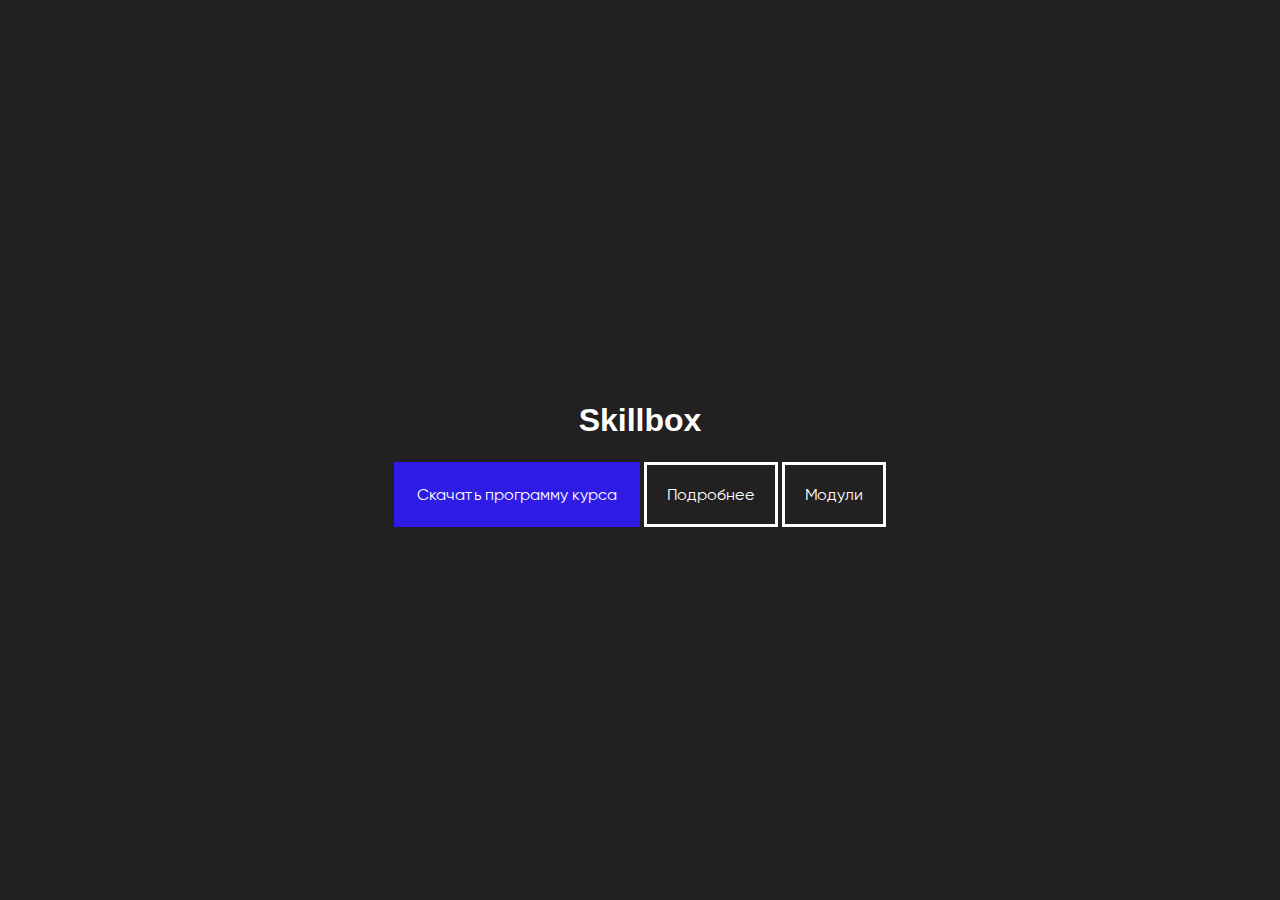
==== index.html @ 74f42e20 "initial commit" ====
<!DOCTYPE html>
<html lang="en">

<head>
  <meta charset="UTF-8">
  <meta name="viewport" content="width=device-width, initial-scale=1.0">
  <link rel="stylesheet" href="/css/style.css">
  <title>Document</title>
</head>

<body>
  <div class="main-content">
    <h1 class="main-header-index"><a href="https://skillbox.ru/" target="_blank">Skillbox</a></h1>
    <p>
      <a class="download-link" href="2.7_Skillbox_Layout.docx" download="">Скачать программу курса</a>
      <a class="about-link" href="program.html">Подробнее</a>
      <a class="modules-link" href="modules.html">Модули</a>
    </p>
  </div>
</body>

</html>
---- css/style.css ----
@font-face {
  font-family: 'Graphik LCG';
  src: url('../fonts/GraphikLCG-Medium.woff2') format('woff2'),
    url('../fonts/GraphikLCG-Medium.woff') format('woff');
  font-display: swap;
  font-weight: 500;
  font-style: normal;
}

@font-face {
  font-family: 'Gilroy';
  src: url('../fonts/Gilroy-Regular.woff2') format('woff2'),
    url('../fonts/Gilroy-Regular.woff') format('woff');
  font-display: swap;
  font-weight: normal;
  font-style: normal;
}

@font-face {
  font-family: 'Gilroy';
  src: url('../fonts/Gilroy-ExtraBold.woff2') format('woff2'),
    url('../fonts/Gilroy-ExtraBold.woff') format('woff');
  font-display: swap;
  font-weight: 800;
  font-style: normal;
}

@font-face {
  font-family: 'Gilroy';
  src: url('../fonts/Gilroy-Medium.woff2') format('woff2'),
    url('../fonts/Gilroy-Medium.woff') format('woff');
  font-display: swap;
  font-weight: 500;
  font-style: normal;
}

* {
  box-sizing: border-box;
}

body {
  margin: 0;
  font-family: 'Gilroy', sans-serif;
}

a {
  color: inherit;
  text-decoration: none;
}

.main-content {
  display: flex;
  flex-direction: column;
  justify-content: center;
  align-items: center;
  height: 100vh;
  background-color: #222020;
}

.main-header-index {
  color: white;
  font-family: ‘Graphik LCG’, sans-serif;
  margin-bottom: 30px;
}

.download-link {
  padding: 20px;
  color: white;
  background-color: #2f1ce4;
  border: 3px solid #2f1ce4;
}

.about-link {
  padding: 20px;
  color: white;
  background-color: transparent;
  border: 3px solid white;
}

.modules-link {
  padding: 20px;
  color: white;
  background-color: transparent;
  border: 3px solid white;
}

/* program */

.container {
  width: 1170px;
  margin: 0 auto;
  padding-top: 30px;
  padding-bottom: 30px;
}

.back-link {
  background-position: 0;
  background-size: 20px 20px;
  background-repeat: no-repeat;
  background-image: url(/image/return.png);
  padding-left: 30px;
}

.main-header-program {
  margin-top: 100px;
  padding-left: 100px;
  font-size: 48px;
  color: #222020;
}

.subtitle {
  padding-left: 180px;
  font-size: 36px;
  color: #2f1ce4;
  margin-top: 100px;
  margin-bottom: 25px;
}

.list {
  padding-left: 180px;
  font-size: 18px;
}

.text {
  padding-left: 180px;
  margin-bottom: 20px;
}

table, td, th {
  border: 1px solid black;
}

table {
  border-collapse: collapse;
}

th, td {
  padding: 5px;
}

.image {
  padding-left: 200px;
  text-align: center;
  display: inline-block;
  margin-top: 50px;
  margin-bottom: 50px;
}

/* modules */

.modules-page {
  background-image: url(/image/figure.jpg);
  background-repeat: no-repeat;
  background-position: bottom;
  padding-bottom: 640px;
}

.modules-container {
  width: 1180px;
  margin: 0 auto;
}

.modules-header {
  margin-top: 58px;
  margin-left: -80px;
}

.modules-header h1{
  margin: 0;
  padding-bottom: 61px;
}

.modules-container h1{
  margin: 0;
  margin-top: 107px;
  font-size: 48px;
}

.modules-list {
  padding: 0;
  margin: 0;
  margin-top: 84px;
  list-style: none;
}

.modules-card-subtitle {
  font-size: 36px;
  color: #2f1ce4;
  padding-top: 100px;
  padding-left: 50px;
}

.list-program {
  margin: 0;
  padding: 0;
  margin-left: 50px;
  padding-top: 30px;
  list-style: none;
}

.list-program li:not(:last-child) {
  margin-bottom: 25px;
}

.modules-list-item {
  display: inline-block;
  width: 480px;
  height: 500px;
  margin-right: 60px;
  margin-bottom: 60px;
  vertical-align: middle;
  position: relative;
box-shadow: 0 0 10px #dedede;
}

.introduction-card {
  background-image: url(/image/photo-1530435460869-d13625c69bbf.jpg);
  background-repeat: no-repeat;
}

.basic-html-card {
  background-image: url(/image/photo-1516101922849-2bf0be616449.jpg);
  background-repeat: no-repeat;
}

.basic-css-card {
  background-image: url(/image/photo-1507721999472-8ed4421c4af2.jpg);
  background-repeat: no-repeat;
}

.layout-work {
  background-image: url(/image/photo-1539278670307-a69d04dc8a75.jpg);
  background-repeat: no-repeat;
}

.number {
  position: absolute;
  right: 20px;
  bottom: -40px;
  color: #eaeaea;
  font-size: 48px;
}

.button-center {
  text-align: center;
  margin-right: 150px;
}

.show-more {
  width: 280px;
  height: 80px;
  font-size: 18px;
  background-color: white;
  color: #2f1ce4;
  border: 1px solid #2f1ce4;
}
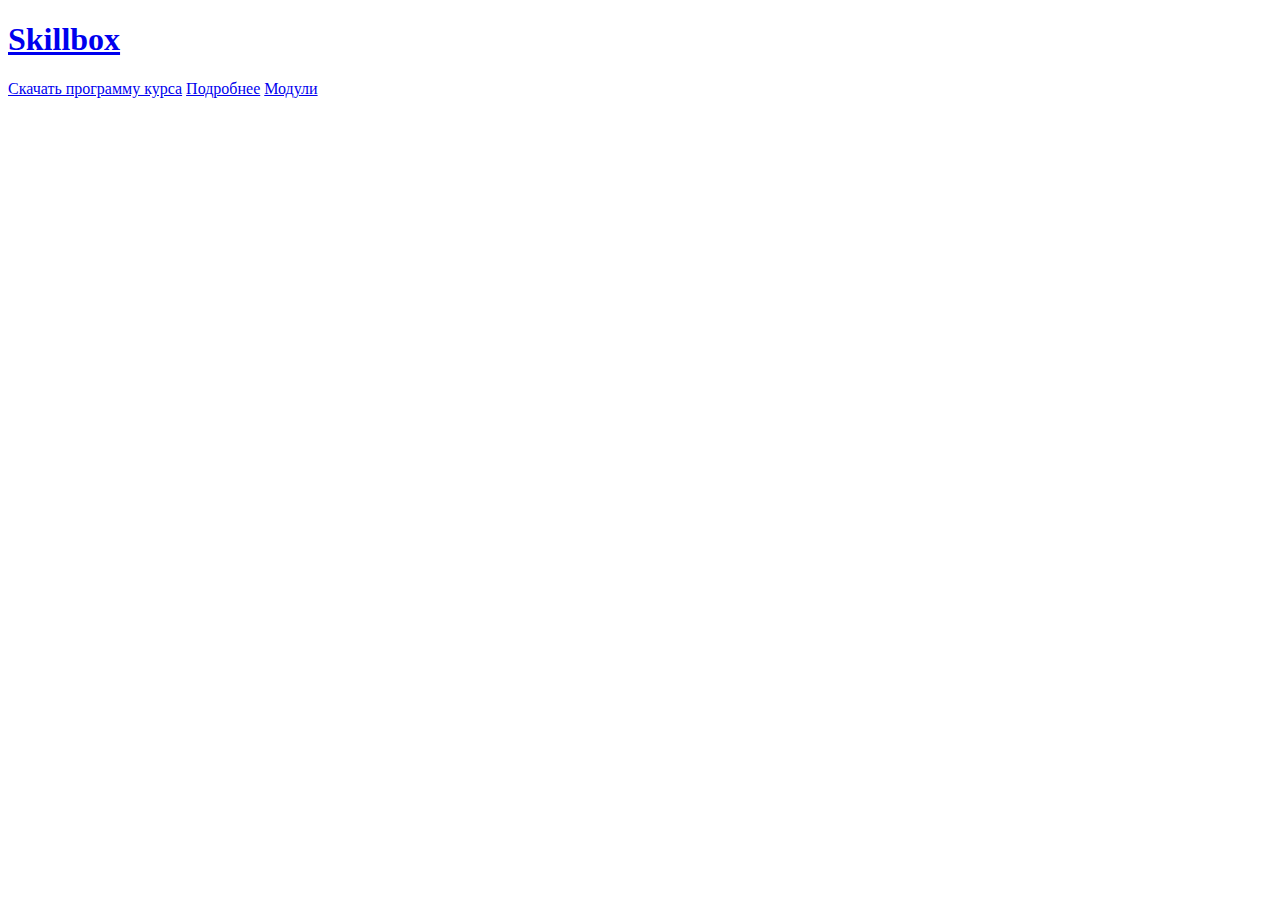
==== commit f2158dfa: "making changes" ====
--- a/index.html
+++ b/index.html
@@ -4,7 +4,7 @@
 <head>
   <meta charset="UTF-8">
   <meta name="viewport" content="width=device-width, initial-scale=1.0">
-  <link rel="stylesheet" href="/css/style.css">
+  <link rel="stylesheet" href="/weblayout/css/style.css">
   <title>Document</title>
 </head>
 
